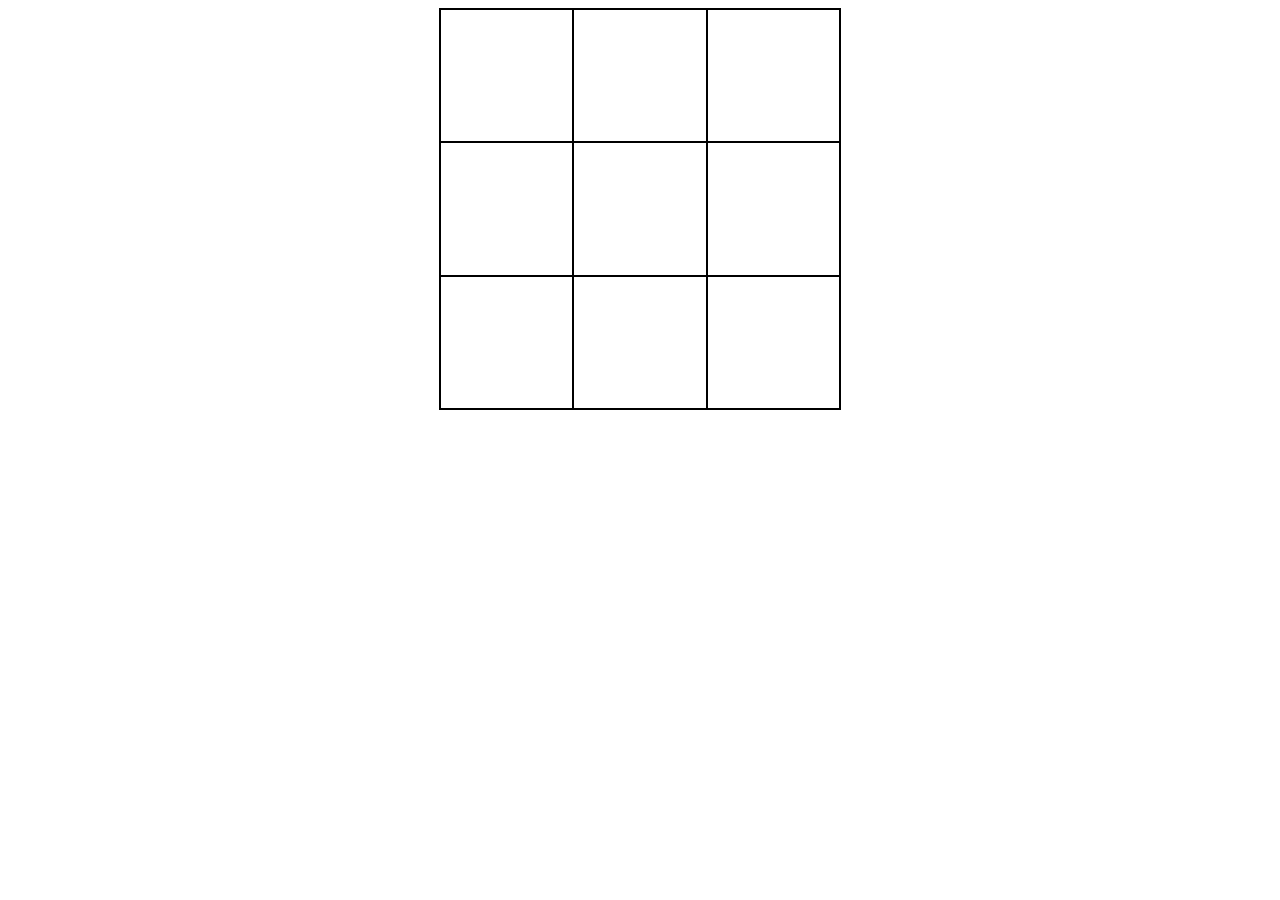
==== src/index.html @ 0e626284 "board created, groundwork for swap between X and O is established" ====
<!DOCTYPE html>
<html lang="en">
  <head>
    <meta charset="UTF-8" />
    <meta name="viewport" content="width=device-width, initial-scale=1.0" />
    <link rel="stylesheet" href="style.css" />
    <title>Tacky!</title>
  </head>
  <body>
    <div class="main">
      <div class="box" id="box-1"></div>
      <div class="box" id="box-2"></div>
      <div class="box" id="box-3"></div>
      <div class="box" id="box-4"></div>
      <div class="box" id="box-5"></div>
      <div class="box" id="box-6"></div>
      <div class="box" id="box-7"></div>
      <div class="box" id="box-8"></div>
      <div class="box" id="box-9"></div>
    </div>
    <script src="index.js"></script>
  </body>
</html>
---- src/style.css ----
.main {
  margin: 0 auto;
  display: grid;
  width: 400px;
  height: 400px;
  grid: repeat(3, 1fr) / repeat(3, 1fr);
  border: 1px solid black;
}

.box {
  border: 1px solid black;
  font-size: 100px;
  text-align: center;
  padding: 7px;
}
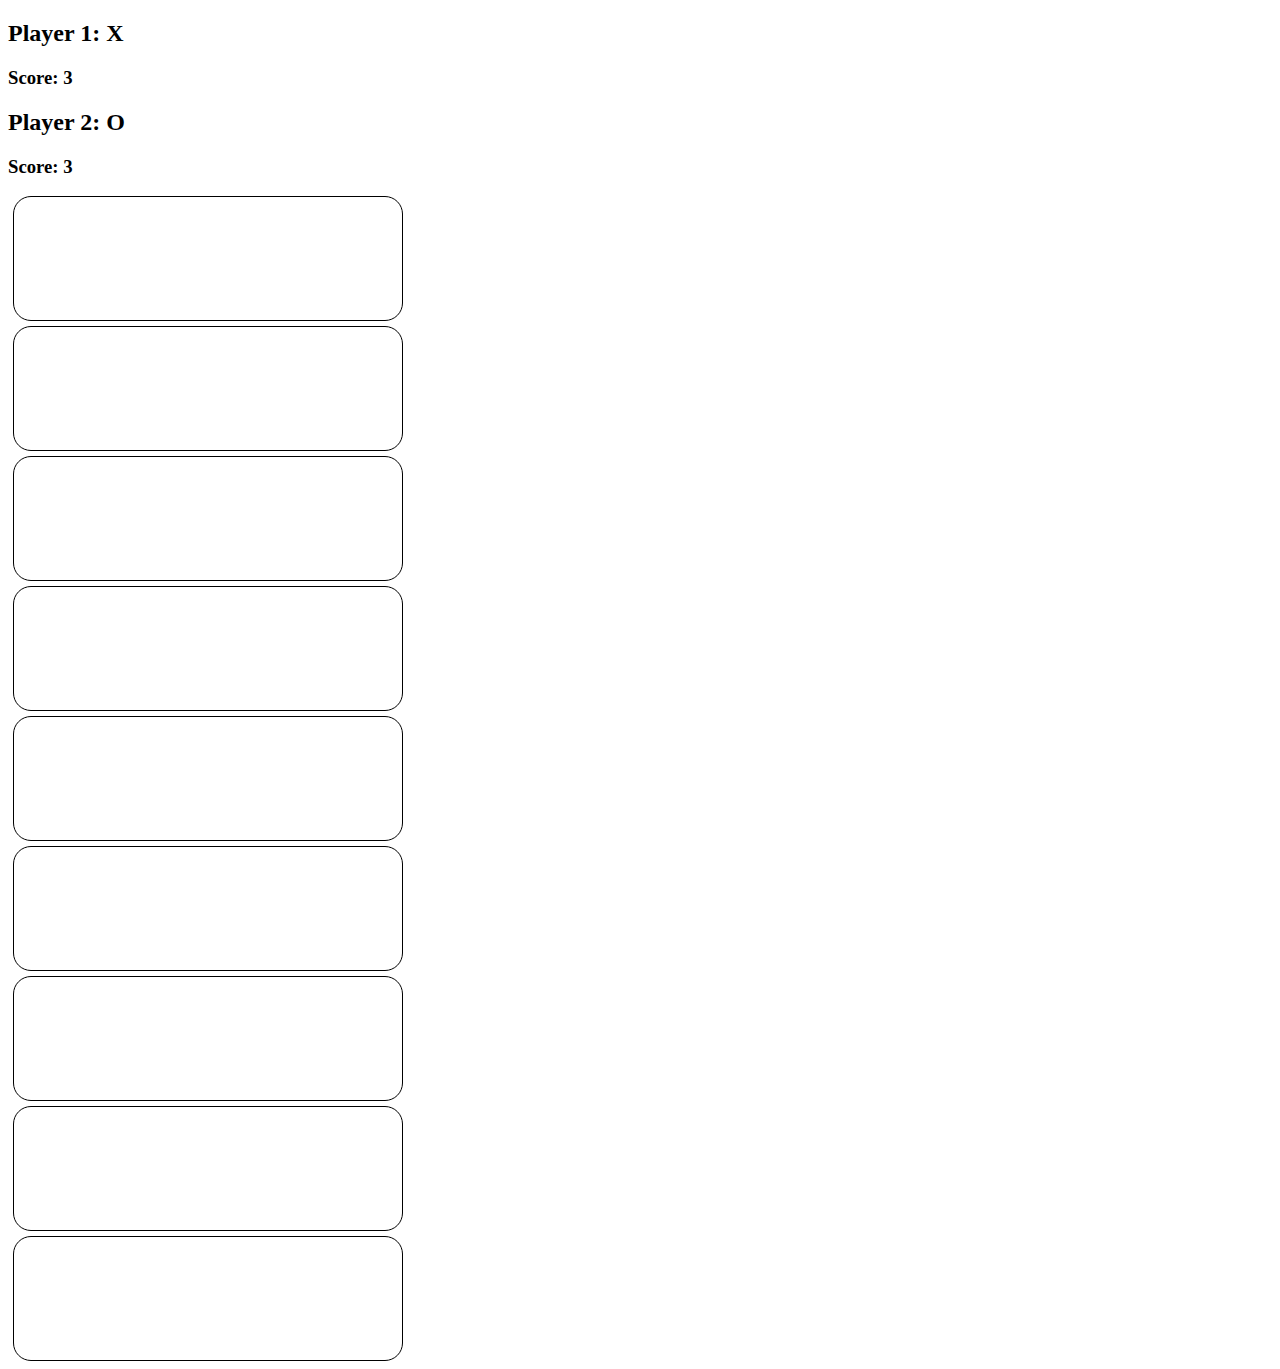
==== commit af997359: "board logic complete, including check winner, and started score tracking but not complete yet" ====
--- a/src/index.html
+++ b/src/index.html
@@ -3,21 +3,52 @@
   <head>
     <meta charset="UTF-8" />
     <meta name="viewport" content="width=device-width, initial-scale=1.0" />
+    <link
+      href="https://cdn.jsdelivr.net/npm/bootstrap@5.2.3/dist/css/bootstrap.min.css"
+      rel="stylesheet"
+      integrity="sha384-rbsA2VBKQhggwzxH7pPCaAqO46MgnOM80zW1RWuH61DGLwZJEdK2Kadq2F9CUG65"
+      crossorigin="anonymous"
+    />
+
     <link rel="stylesheet" href="style.css" />
     <title>Tacky!</title>
   </head>
   <body>
-    <div class="main">
-      <div class="box" id="box-1"></div>
-      <div class="box" id="box-2"></div>
-      <div class="box" id="box-3"></div>
-      <div class="box" id="box-4"></div>
-      <div class="box" id="box-5"></div>
-      <div class="box" id="box-6"></div>
-      <div class="box" id="box-7"></div>
-      <div class="box" id="box-8"></div>
-      <div class="box" id="box-9"></div>
+    <div class="container players-info">
+      <div class="row justify-content-evenly">
+        <div class="col-4 text-center" id="player-1">
+          <h2>Player 1: X</h2>
+          <h3>Score: 3</h3>
+        </div>
+        <div class="col-4 text-center" id="player-2 ">
+          <h2>Player 2: O</h2>
+          <h3>Score: 3</h3>
+        </div>
+      </div>
+    </div>
+
+    <div class="container text-center board">
+      <div class="row">
+        <div class="box col" id="box-1"></div>
+        <div class="box col" id="box-2"></div>
+        <div class="box col" id="box-3"></div>
+      </div>
+      <div class="row">
+        <div class="box col" id="box-4"></div>
+        <div class="box col" id="box-5"></div>
+        <div class="box col" id="box-6"></div>
+      </div>
+      <div class="row">
+        <div class="box col" id="box-7"></div>
+        <div class="box col" id="box-8"></div>
+        <div class="box col" id="box-9"></div>
+      </div>
     </div>
     <script src="index.js"></script>
+    <script
+      src="https://cdn.jsdelivr.net/npm/bootstrap@5.2.3/dist/js/bootstrap.bundle.min.js"
+      integrity="sha384-kenU1KFdBIe4zVF0s0G1M5b4hcpxyD9F7jL+jjXkk+Q2h455rYXK/7HAuoJl+0I4"
+      crossorigin="anonymous"
+    ></script>
   </body>
 </html>
--- a/src/style.css
+++ b/src/style.css
@@ -1,15 +1,11 @@
-.main {
-  margin: 0 auto;
-  display: grid;
+.board {
   width: 400px;
-  height: 400px;
-  grid: repeat(3, 1fr) / repeat(3, 1fr);
-  border: 1px solid black;
 }
 
 .box {
   border: 1px solid black;
-  font-size: 100px;
-  text-align: center;
-  padding: 7px;
+  height: 123px;
+  font-size: 79px;
+  margin: 5px;
+  border-radius: 18px;
 }
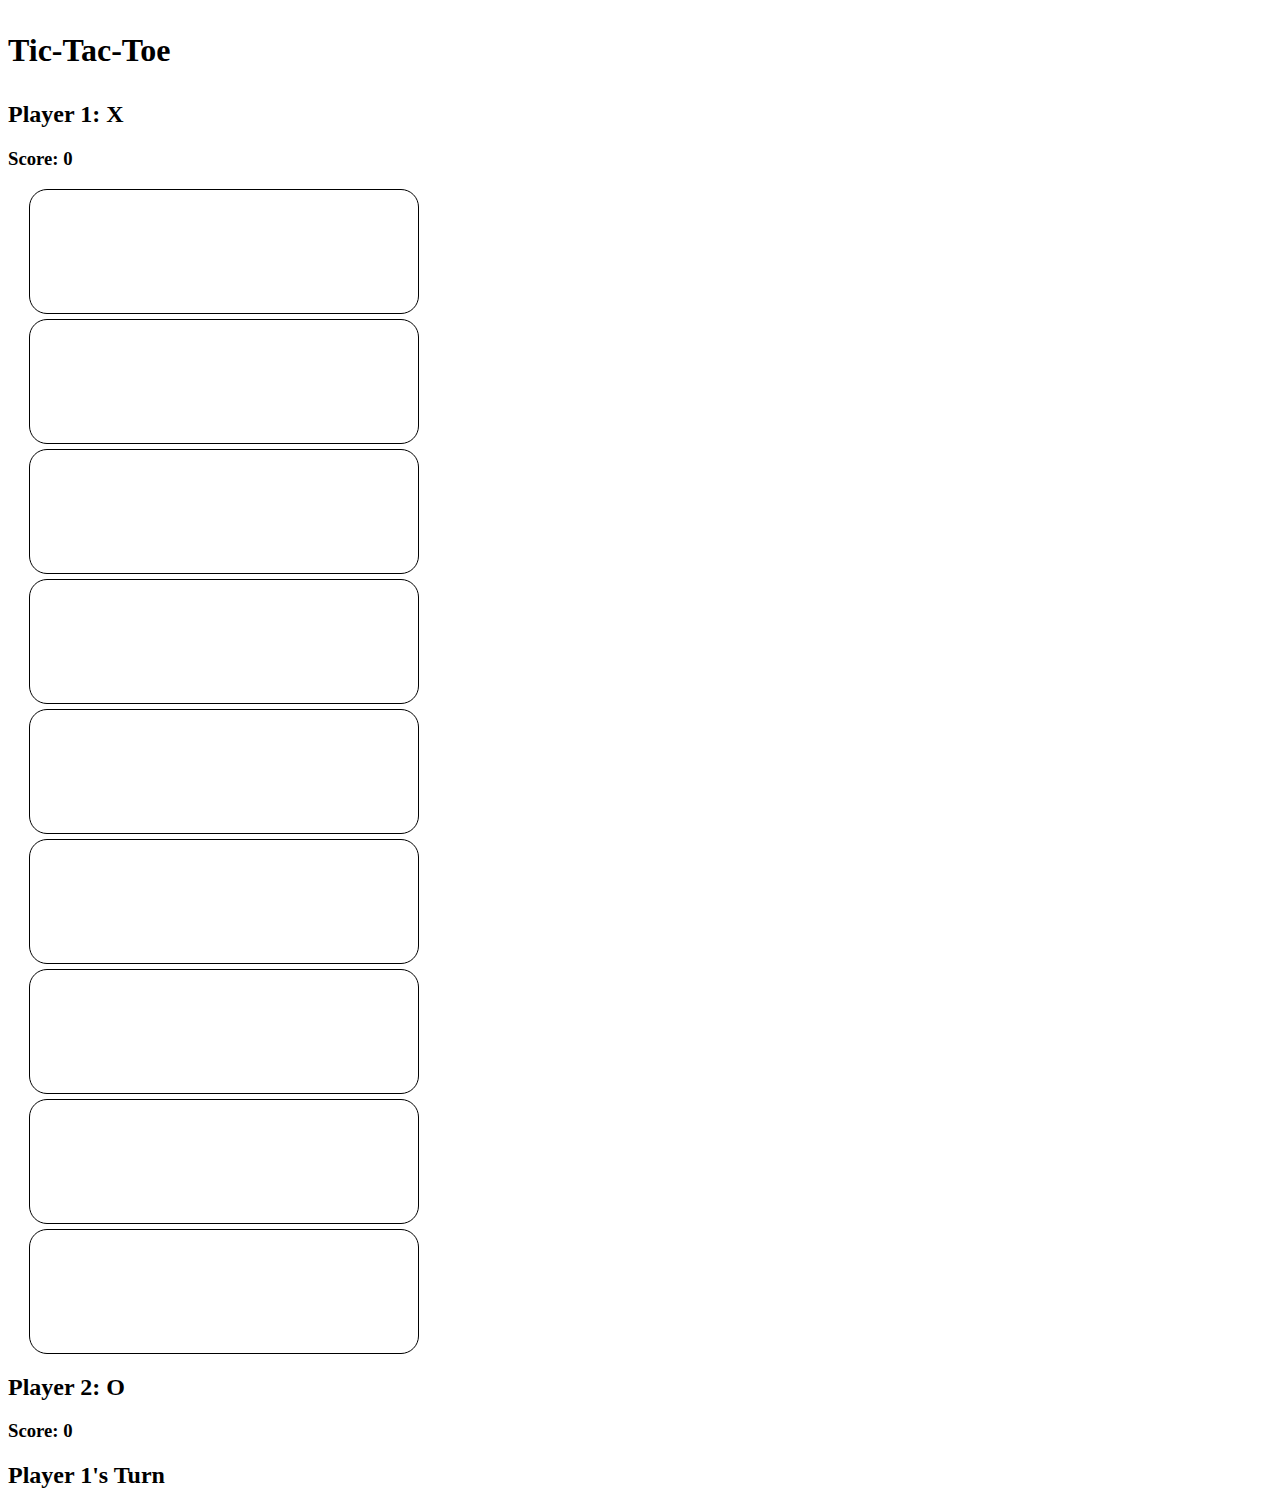
==== commit 4f47bc69: "remove event listeners from board once a winner of round is determined" ====
--- a/src/index.html
+++ b/src/index.html
@@ -14,34 +14,40 @@
     <title>Tacky!</title>
   </head>
   <body>
-    <div class="container players-info">
-      <div class="row justify-content-evenly">
-        <div class="col-4 text-center" id="player-1">
+    <div class="text-center" id="Title">
+      <h1>Tic-Tac-Toe</h1>
+    </div>
+
+    <div class="container">
+      <div class="row justify-content-evenly align-items-center">
+        <div class="col-3 text-center" id="player-1">
           <h2>Player 1: X</h2>
-          <h3>Score: 3</h3>
+          <h3>Score: <span id="p1-score">0</span></h3>
         </div>
-        <div class="col-4 text-center" id="player-2 ">
+        <div class="col-4 text-center board">
+          <div class="row">
+            <div class="box col" id="box-1"></div>
+            <div class="box col" id="box-2"></div>
+            <div class="box col" id="box-3"></div>
+          </div>
+          <div class="row">
+            <div class="box col" id="box-4"></div>
+            <div class="box col" id="box-5"></div>
+            <div class="box col" id="box-6"></div>
+          </div>
+          <div class="row">
+            <div class="box col" id="box-7"></div>
+            <div class="box col" id="box-8"></div>
+            <div class="box col" id="box-9"></div>
+          </div>
+        </div>
+        <div class="col-3 text-center" id="player-2 ">
           <h2>Player 2: O</h2>
-          <h3>Score: 3</h3>
+          <h3>Score: <span id="p2-score">0</span></h3>
         </div>
       </div>
-    </div>
-
-    <div class="container text-center board">
-      <div class="row">
-        <div class="box col" id="box-1"></div>
-        <div class="box col" id="box-2"></div>
-        <div class="box col" id="box-3"></div>
-      </div>
-      <div class="row">
-        <div class="box col" id="box-4"></div>
-        <div class="box col" id="box-5"></div>
-        <div class="box col" id="box-6"></div>
-      </div>
-      <div class="row">
-        <div class="box col" id="box-7"></div>
-        <div class="box col" id="box-8"></div>
-        <div class="box col" id="box-9"></div>
+      <div class="text-center mt-3" id="message">
+        <h2 class="message">Player 1's Turn</h2>
       </div>
     </div>
     <script src="index.js"></script>
--- a/src/style.css
+++ b/src/style.css
@@ -1,5 +1,14 @@
 .board {
   width: 400px;
+  margin: 1em;
+}
+
+#Title {
+  margin: 2em 0;
+}
+
+#turn > h2 {
+  margin: 1em 0 0;
 }
 
 .box {
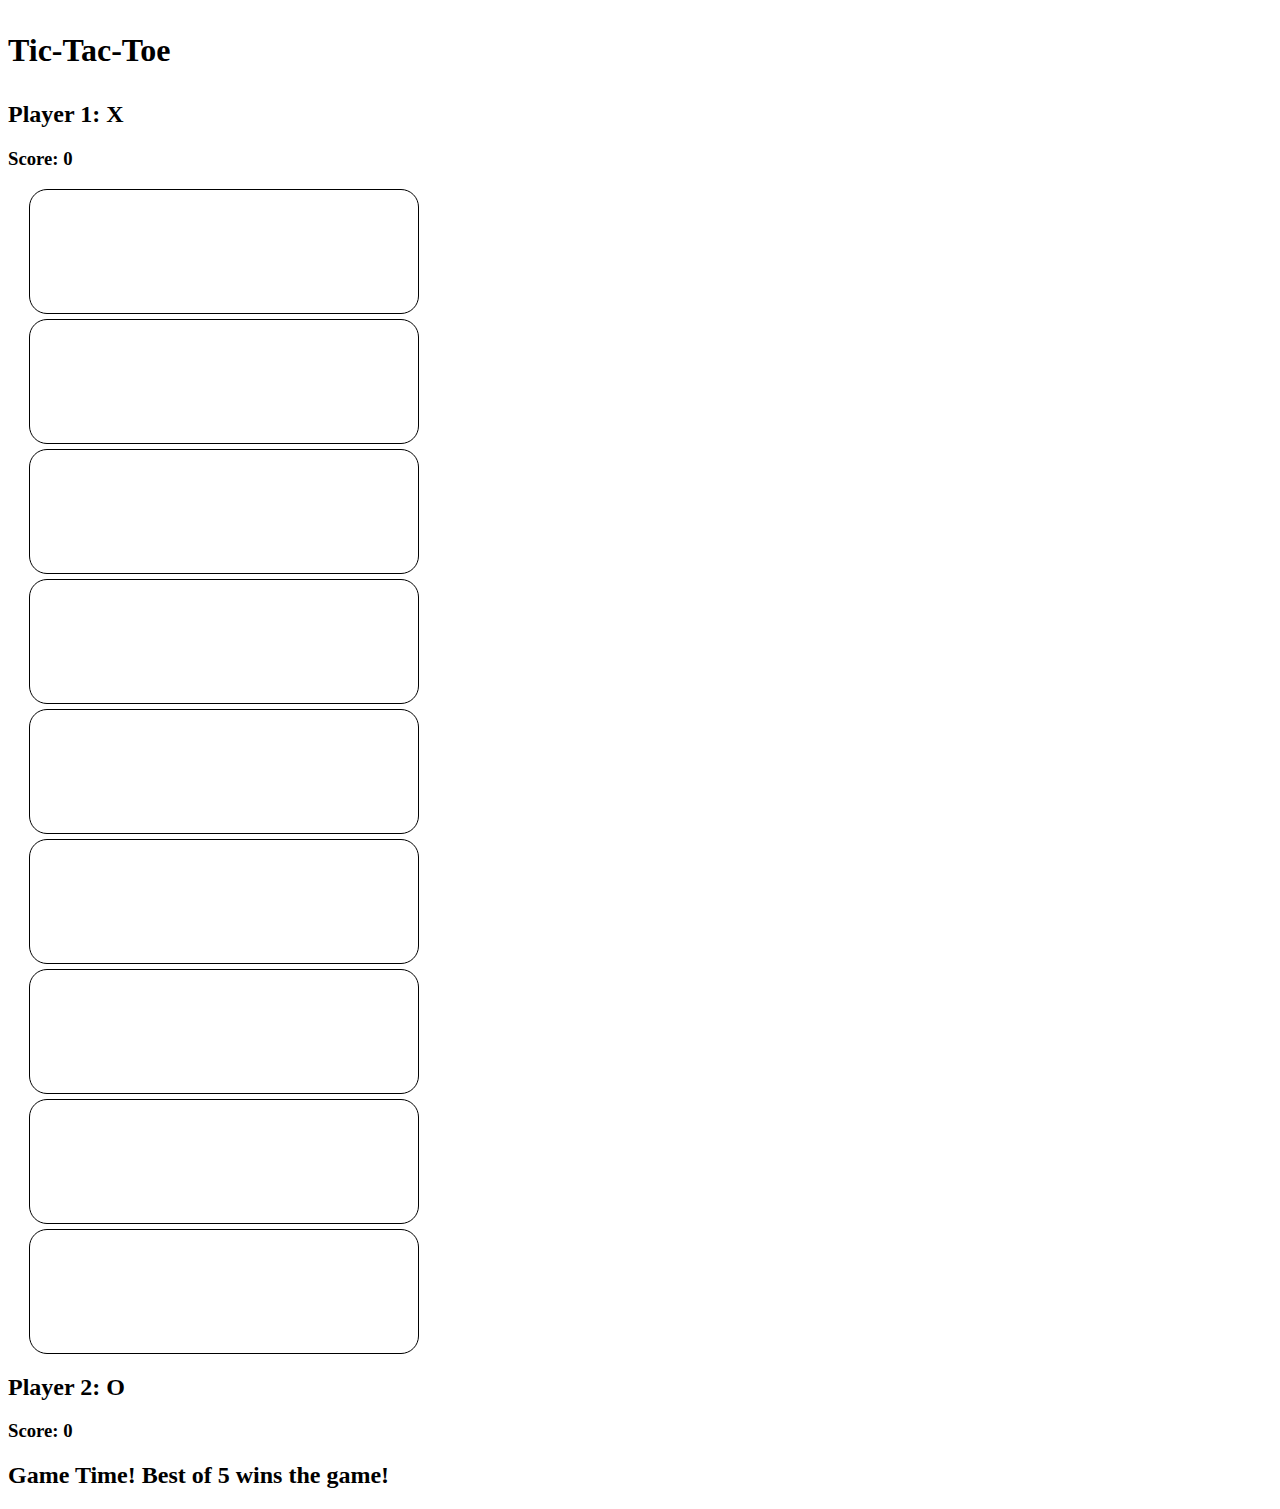
==== commit 72c88706: "game complete" ====
--- a/src/index.html
+++ b/src/index.html
@@ -47,7 +47,7 @@
         </div>
       </div>
       <div class="text-center mt-3" id="message">
-        <h2 class="message">Player 1's Turn</h2>
+        <h2 class="message">Game Time! Best of 5 wins the game!</h2>
       </div>
     </div>
     <script src="index.js"></script>
